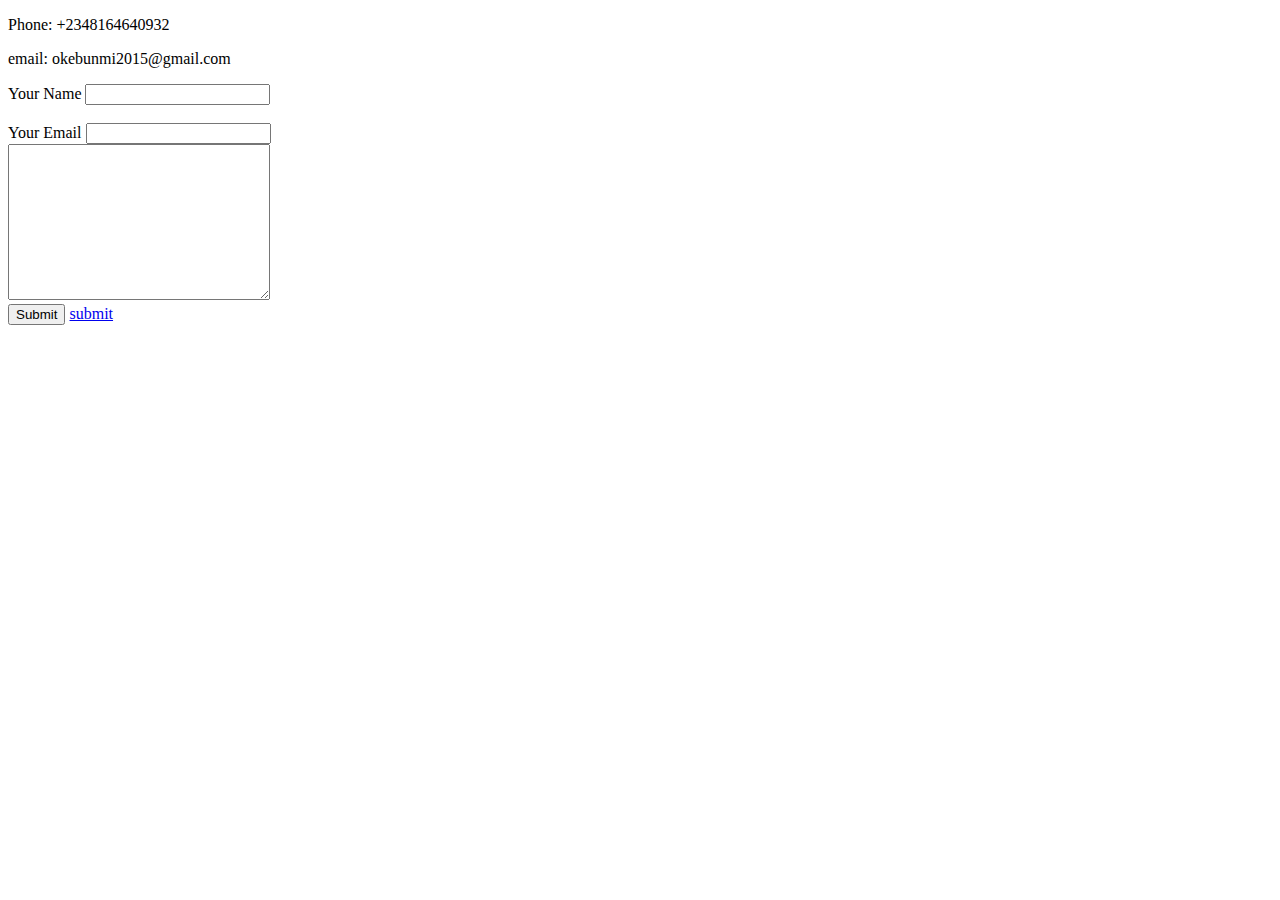
==== contact.html @ 79331f43 "Add initial website files" ====
<!DOCTYPE html>
<html lang="en" dir="ltr">
  <head>
    <meta charset="utf-8">
    <title>contact</title>
  </head>
  <body>
    <p>Phone: +2348164640932</p>
    <p>email: okebunmi2015@gmail.com</p>
    <form  action="mailto:okebunmi2015@gmail.com" method="post" enctype="text/plain">

      <label ="">Your Name</label>
      <input type="text" name="YourName" > <br> <br>
      <label for="email"> Your Email</label>
      <input type="email" name="YourEmail" value=""> <br>
      <label for="message"></label>
      <textarea name="YourMessage" rows="10" cols="30"></textarea> <br>
      <label for=""></label>
      <input type="submit">
      <a href="thankyo.html">submit</a>
    </form>
<a href="#"></a>
</html>
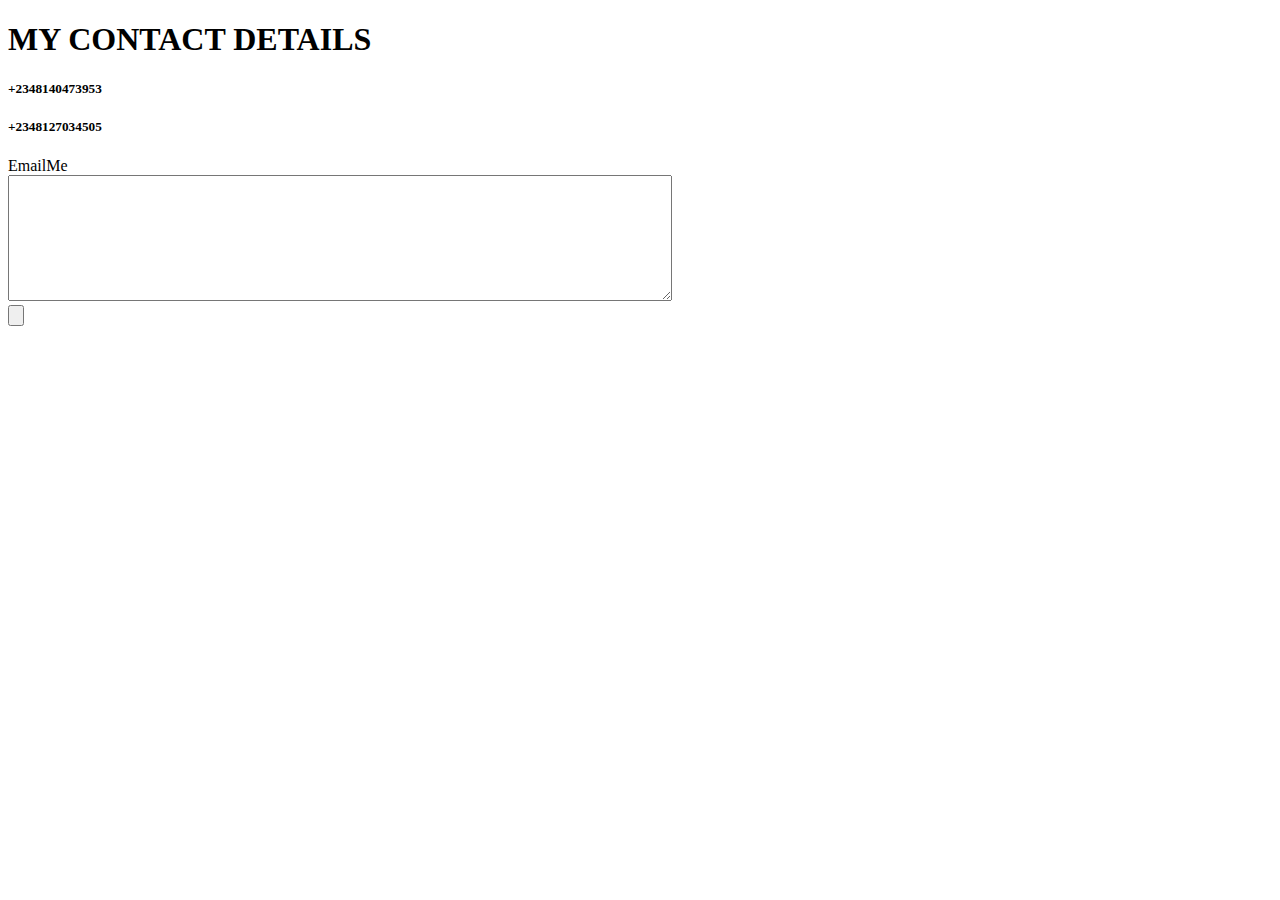
==== commit 8f7a961d: "Add files via upload" ====
--- a/contact.html
+++ b/contact.html
@@ -2,22 +2,18 @@
 <html lang="en" dir="ltr">
   <head>
     <meta charset="utf-8">
-    <title>contact</title>
+    <title>Contact Me</title>
+    <link rel="stylesheet" href="css/styles.css">
   </head>
   <body>
-    <p>Phone: +2348164640932</p>
-    <p>email: okebunmi2015@gmail.com</p>
-    <form  action="mailto:okebunmi2015@gmail.com" method="post" enctype="text/plain">
+    <h1>MY CONTACT DETAILS</h1>
+    <h5>+2348140473953</h5>
+    <h5>+2348127034505</h5>
+    <form  action="mailto:dorcasajenifuja199@gmail.com" method="post" enctype="text/plain">
+    <label>EmailMe</label> <br>
+    <textarea name="Yourmessage" rows="8" cols="80"></textarea> <br>
+    <input type="submit" name="" value="">
 
-      <label ="">Your Name</label>
-      <input type="text" name="YourName" > <br> <br>
-      <label for="email"> Your Email</label>
-      <input type="email" name="YourEmail" value=""> <br>
-      <label for="message"></label>
-      <textarea name="YourMessage" rows="10" cols="30"></textarea> <br>
-      <label for=""></label>
-      <input type="submit">
-      <a href="thankyo.html">submit</a>
     </form>
-<a href="#"></a>
+  </body>
 </html>
